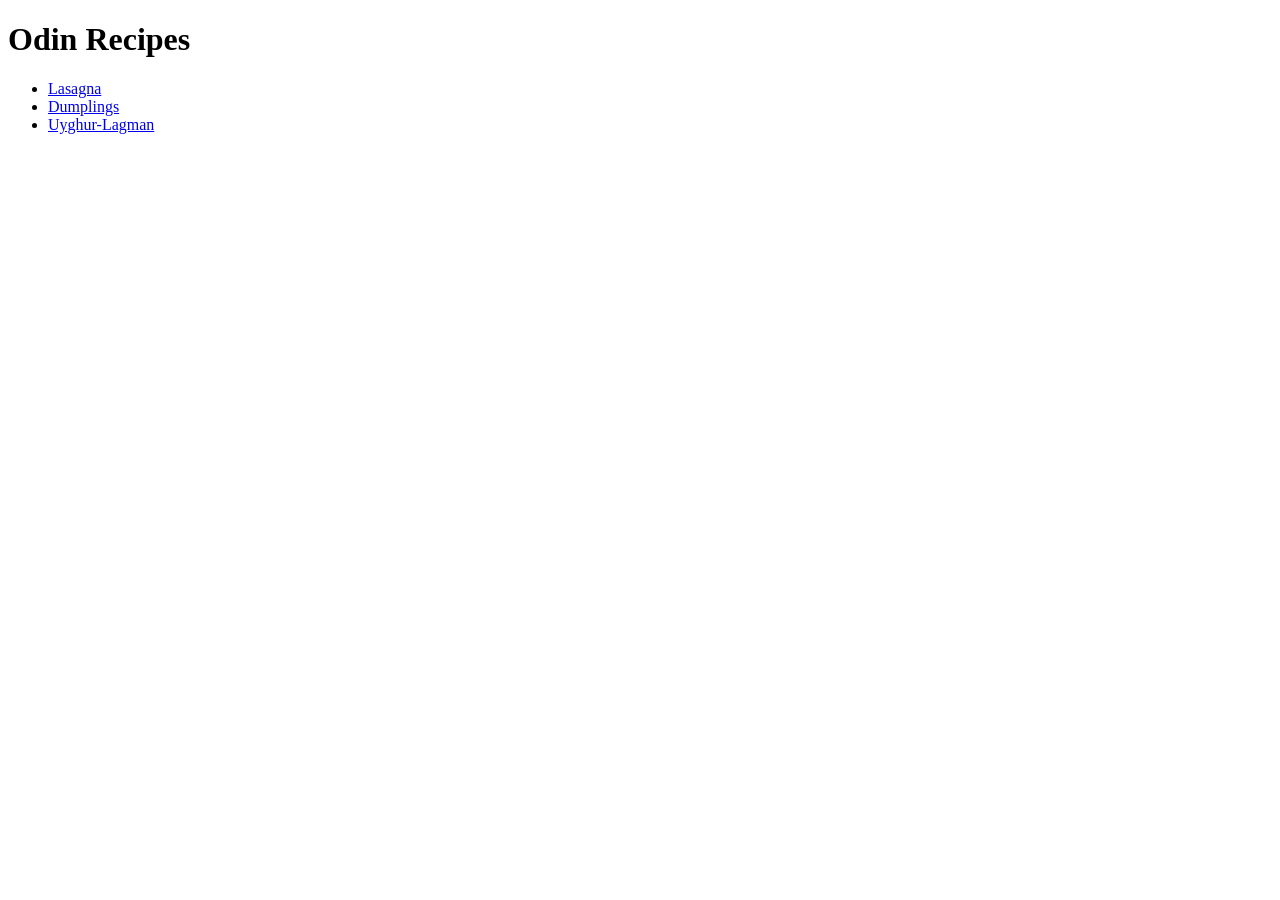
==== index.html @ 1ba9c974 "add recipes for dumplings, lasagna, and uyghur lagman" ====
<!DOCTYPE html>
<html lang="en">
<head>
    <meta charset="UTF-8">
    <meta name="viewport" content="width=device-width, initial-scale=1.0">
    <title>Document</title>
</head>
<body>
    <h1>Odin Recipes</h1>

    <ul>
        <li><a href="./recipes/lasagna.html">Lasagna</a></li>
        <li><a href="./recipes/dumplings.html">Dumplings</a></li>
        <li><a href="./recipes/uyghur-lagman.html">Uyghur-Lagman</a></li>
    </ul>
</body>
</html>
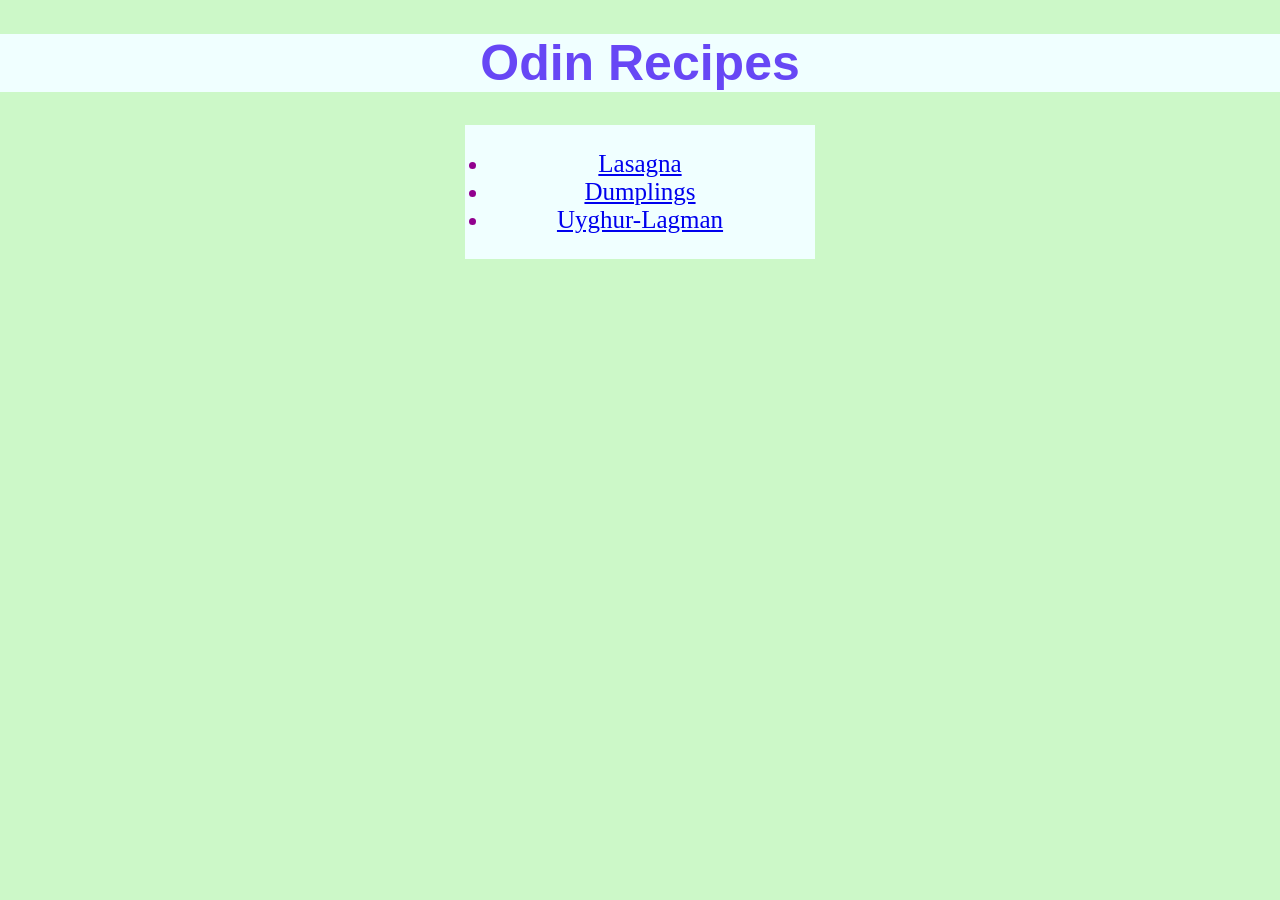
==== commit 95ecd27e: "add styling for index.html and lasagna.html files" ====
--- a/index.html
+++ b/index.html
@@ -4,6 +4,7 @@
     <meta charset="UTF-8">
     <meta name="viewport" content="width=device-width, initial-scale=1.0">
     <title>Document</title>
+    <link rel="stylesheet" href="styles.css">
 </head>
 <body>
     <h1>Odin Recipes</h1>
--- a/styles.css
+++ b/styles.css
@@ -0,0 +1,22 @@
+body {
+    background-color: rgb(204, 248, 200);
+    margin: 0 auto;
+}
+
+h1 {
+    color: hsl(251, 90%, 62%);
+    text-align: center;
+    font-size: 50px;
+    font-family: cursive, sans-serif, Arial;
+    background-color: azure;
+}
+
+ul {
+    width: 300px;
+    color: rgb(145, 1, 142);
+    background-color: azure;
+    font-size: 25px;
+    padding: 25px;
+    margin: 0 auto;
+    text-align: center;
+}
